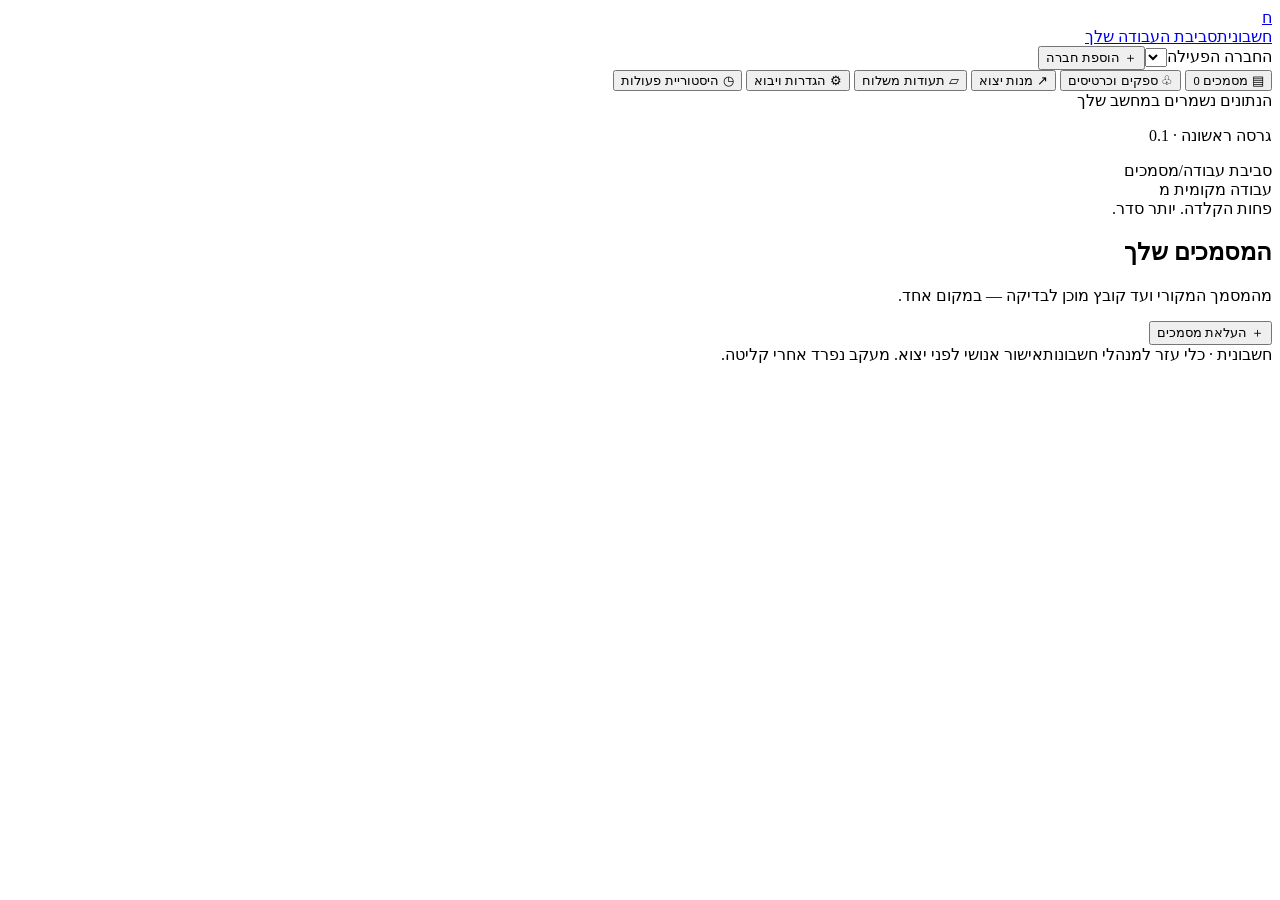
==== app/static/index.html @ 1cc7f51c "Add fast source comparison, keyboard approval and save-before-navigation review" ====
<!doctype html>
<html lang="he" dir="rtl">
<head><meta charset="utf-8"><meta name="viewport" content="width=device-width, initial-scale=1"><meta name="theme-color" content="#153e36"><title>חשבונית · סביבת עבודה</title><link rel="stylesheet" href="/static/style.css"><script src="/static/app.js" defer></script><script src="/static/advanced.js" defer></script><script src="/static/learning.js" defer></script><script src="/static/learning_transfer.js" defer></script><script src="/static/fast_review.js" defer></script></head>
<body>
<aside class="sidebar">
 <a class="brand" href="/"><span class="brand-mark">ח</span><div>חשבונית<span>סביבת העבודה שלך</span></div></a>
 <div class="company-block"><label for="company">החברה הפעילה</label><select id="company" aria-label="בחירת חברה"></select><button id="new-company" class="text-button">＋ הוספת חברה</button></div>
 <nav aria-label="ניווט ראשי">
  <button class="nav-item active" data-view="documents"><span>▤</span> מסמכים <small id="nav-count">0</small></button>
  <button class="nav-item" data-view="suppliers"><span>♧</span> ספקים וכרטיסים</button>
  <button class="nav-item" data-view="batches"><span>↗</span> מנות יצוא</button>
  <button class="nav-item" data-view="deliveries"><span>▱</span> תעודות משלוח</button>
  <button class="nav-item" data-view="settings"><span>⚙</span> הגדרות ויבוא</button>
  <button class="nav-item" data-view="audit"><span>◷</span> היסטוריית פעולות</button>
 </nav>
 <div class="sidebar-bottom"><span class="local-dot"></span> הנתונים נשמרים במחשב שלך<p>גרסה ראשונה · 0.1</p></div>
</aside>
<main>
 <header class="topbar"><div><span class="breadcrumb">סביבת עבודה</span><span class="separator">/</span><span id="breadcrumb-title">מסמכים</span></div><div class="topbar-status"><span class="local-dot"></span> עבודה מקומית <span class="avatar">מ</span></div></header>
 <section class="page">
  <div class="page-heading"><div><div class="eyebrow">פחות הקלדה. יותר סדר.</div><h1 id="page-title">המסמכים שלך</h1><p id="page-description">מהמסמך המקורי ועד קובץ מוכן לבדיקה — במקום אחד.</p></div><div class="heading-actions"><button id="upload-button" class="primary">＋ העלאת מסמכים</button><input id="upload-input" type="file" accept=".pdf,.jpg,.jpeg,.png,.tif,.tiff,.webp" multiple hidden></div></div>
  <div id="capability-note" class="notice" hidden></div>
  <div id="view"></div>
  <footer class="page-footer"><span>חשבונית · כלי עזר למנהלי חשבונות</span><span>אישור אנושי לפני יצוא. מעקב נפרד אחרי קליטה.</span></footer>
 </section>
</main>
<dialog id="modal"><div id="modal-content"></div></dialog>
<div id="toast" role="status" aria-live="polite" hidden></div>
<div id="busy" hidden><div class="busy-card"><div class="spinner"></div><strong id="busy-text">מעבד את המסמכים…</strong><span>אפשר להמתין כאן. הקבצים נשמרים מקומית.</span></div></div>
</body></html>
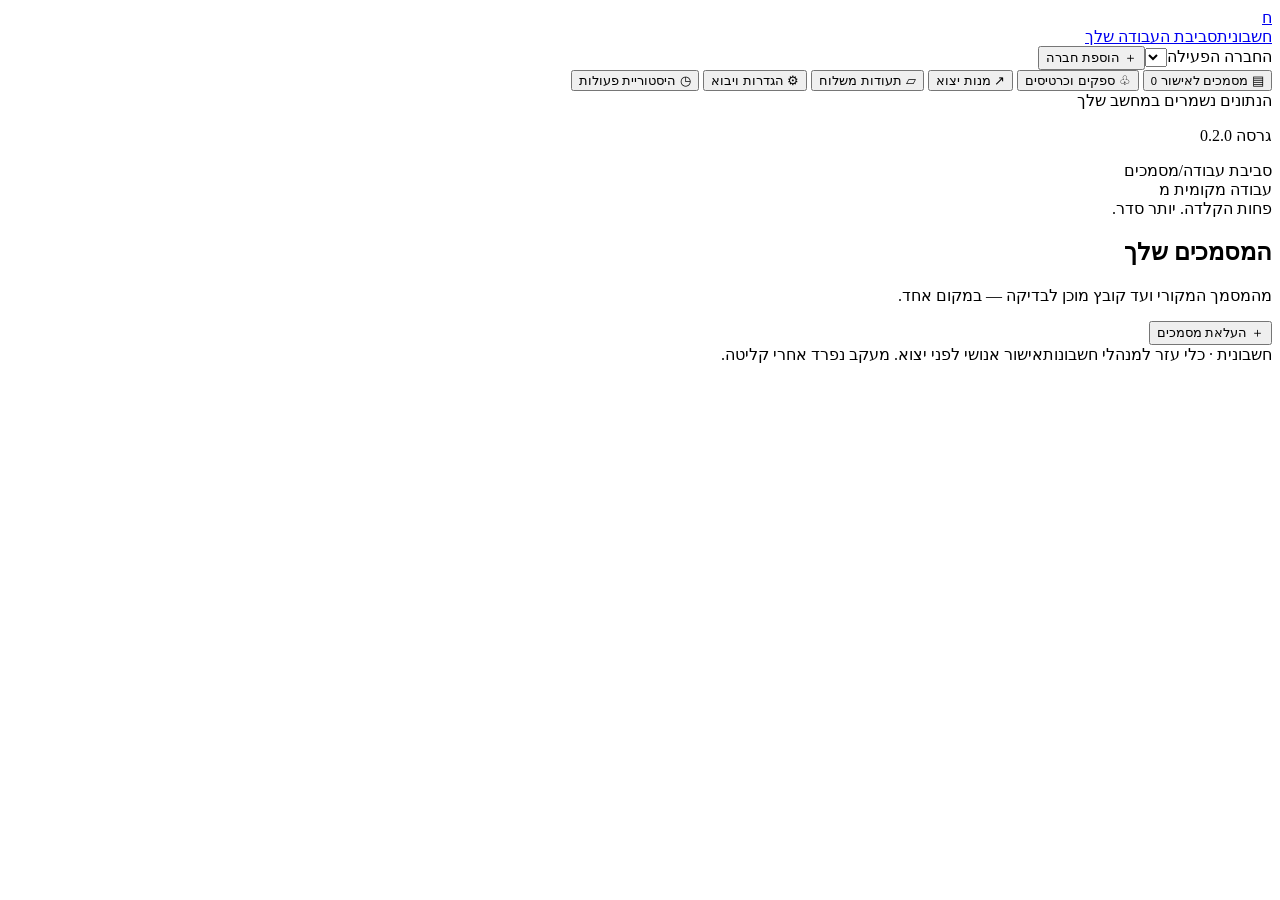
==== commit 8c37f9ef: "Add native Windows window, verified in-app updates and full-page approval workspace" ====
--- a/app/static/index.html
+++ b/app/static/index.html
@@ -1,19 +1,19 @@
 <!doctype html>
 <html lang="he" dir="rtl">
-<head><meta charset="utf-8"><meta name="viewport" content="width=device-width, initial-scale=1"><meta name="theme-color" content="#153e36"><title>חשבונית · סביבת עבודה</title><link rel="stylesheet" href="/static/style.css"><script src="/static/app.js" defer></script><script src="/static/advanced.js" defer></script><script src="/static/learning.js" defer></script><script src="/static/learning_transfer.js" defer></script><script src="/static/fast_review.js" defer></script></head>
+<head><meta charset="utf-8"><meta name="viewport" content="width=device-width, initial-scale=1"><meta name="theme-color" content="#153e36"><title>חשבונית · סביבת עבודה</title><link rel="stylesheet" href="/static/style.css"><script src="/static/app.js" defer></script><script src="/static/advanced.js" defer></script><script src="/static/learning.js" defer></script><script src="/static/learning_transfer.js" defer></script><script src="/static/fast_review.js" defer></script><script src="/static/review_tools.js" defer></script><script src="/static/model_guide.js" defer></script><script src="/static/region_review.js" defer></script><script src="/static/updates.js" defer></script><script src="/static/approval_workspace.js" defer></script></head>
 <body>
 <aside class="sidebar">
  <a class="brand" href="/"><span class="brand-mark">ח</span><div>חשבונית<span>סביבת העבודה שלך</span></div></a>
  <div class="company-block"><label for="company">החברה הפעילה</label><select id="company" aria-label="בחירת חברה"></select><button id="new-company" class="text-button">＋ הוספת חברה</button></div>
  <nav aria-label="ניווט ראשי">
-  <button class="nav-item active" data-view="documents"><span>▤</span> מסמכים <small id="nav-count">0</small></button>
+  <button class="nav-item active" data-view="documents"><span>▤</span> מסמכים לאישור <small id="nav-count">0</small></button>
   <button class="nav-item" data-view="suppliers"><span>♧</span> ספקים וכרטיסים</button>
   <button class="nav-item" data-view="batches"><span>↗</span> מנות יצוא</button>
   <button class="nav-item" data-view="deliveries"><span>▱</span> תעודות משלוח</button>
   <button class="nav-item" data-view="settings"><span>⚙</span> הגדרות ויבוא</button>
   <button class="nav-item" data-view="audit"><span>◷</span> היסטוריית פעולות</button>
  </nav>
- <div class="sidebar-bottom"><span class="local-dot"></span> הנתונים נשמרים במחשב שלך<p>גרסה ראשונה · 0.1</p></div>
+ <div class="sidebar-bottom"><span class="local-dot"></span> הנתונים נשמרים במחשב שלך<p id="app-version-label">גרסה 0.2.0</p></div>
 </aside>
 <main>
  <header class="topbar"><div><span class="breadcrumb">סביבת עבודה</span><span class="separator">/</span><span id="breadcrumb-title">מסמכים</span></div><div class="topbar-status"><span class="local-dot"></span> עבודה מקומית <span class="avatar">מ</span></div></header>
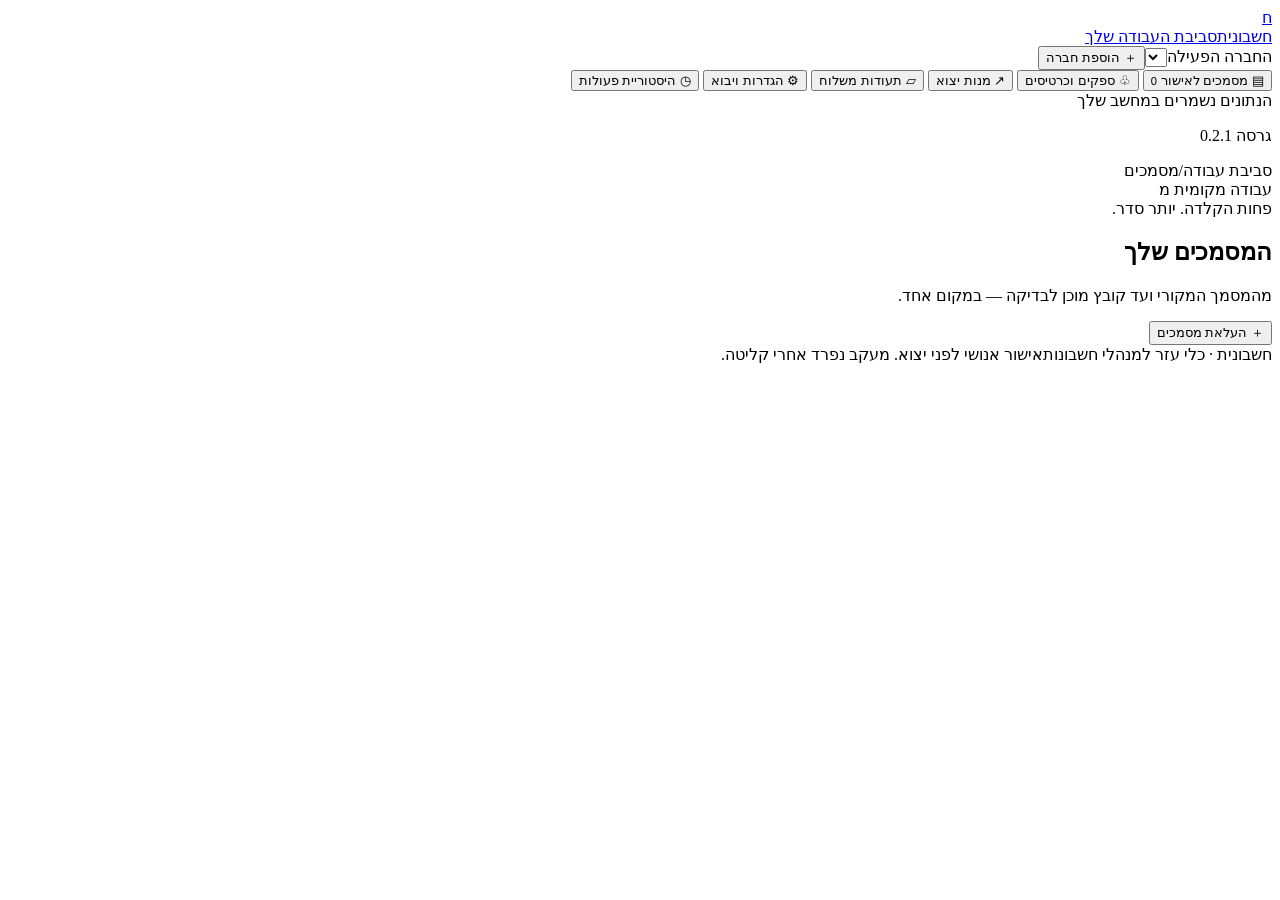
==== commit c8be74a0: "Fix review feedback, issuer extraction and Unicode Indra; add previewed permanent document deletion" ====
--- a/app/static/index.html
+++ b/app/static/index.html
@@ -1,6 +1,6 @@
 <!doctype html>
 <html lang="he" dir="rtl">
-<head><meta charset="utf-8"><meta name="viewport" content="width=device-width, initial-scale=1"><meta name="theme-color" content="#153e36"><title>חשבונית · סביבת עבודה</title><link rel="stylesheet" href="/static/style.css"><script src="/static/app.js" defer></script><script src="/static/advanced.js" defer></script><script src="/static/learning.js" defer></script><script src="/static/learning_transfer.js" defer></script><script src="/static/fast_review.js" defer></script><script src="/static/review_tools.js" defer></script><script src="/static/model_guide.js" defer></script><script src="/static/region_review.js" defer></script><script src="/static/updates.js" defer></script><script src="/static/approval_workspace.js" defer></script></head>
+<head><meta charset="utf-8"><meta name="viewport" content="width=device-width, initial-scale=1"><meta name="theme-color" content="#153e36"><title>חשבונית · סביבת עבודה</title><link rel="stylesheet" href="/static/style.css"><script src="/static/app.js" defer></script><script src="/static/advanced.js" defer></script><script src="/static/learning.js" defer></script><script src="/static/learning_transfer.js" defer></script><script src="/static/fast_review.js" defer></script><script src="/static/review_tools.js" defer></script><script src="/static/model_guide.js" defer></script><script src="/static/region_review.js" defer></script><script src="/static/updates.js" defer></script><script src="/static/approval_workspace.js" defer></script><script src="/static/document_lifecycle.js" defer></script></head>
 <body>
 <aside class="sidebar">
  <a class="brand" href="/"><span class="brand-mark">ח</span><div>חשבונית<span>סביבת העבודה שלך</span></div></a>
@@ -13,7 +13,7 @@
   <button class="nav-item" data-view="settings"><span>⚙</span> הגדרות ויבוא</button>
   <button class="nav-item" data-view="audit"><span>◷</span> היסטוריית פעולות</button>
  </nav>
- <div class="sidebar-bottom"><span class="local-dot"></span> הנתונים נשמרים במחשב שלך<p id="app-version-label">גרסה 0.2.0</p></div>
+ <div class="sidebar-bottom"><span class="local-dot"></span> הנתונים נשמרים במחשב שלך<p id="app-version-label">גרסה 0.2.1</p></div>
 </aside>
 <main>
  <header class="topbar"><div><span class="breadcrumb">סביבת עבודה</span><span class="separator">/</span><span id="breadcrumb-title">מסמכים</span></div><div class="topbar-status"><span class="local-dot"></span> עבודה מקומית <span class="avatar">מ</span></div></header>
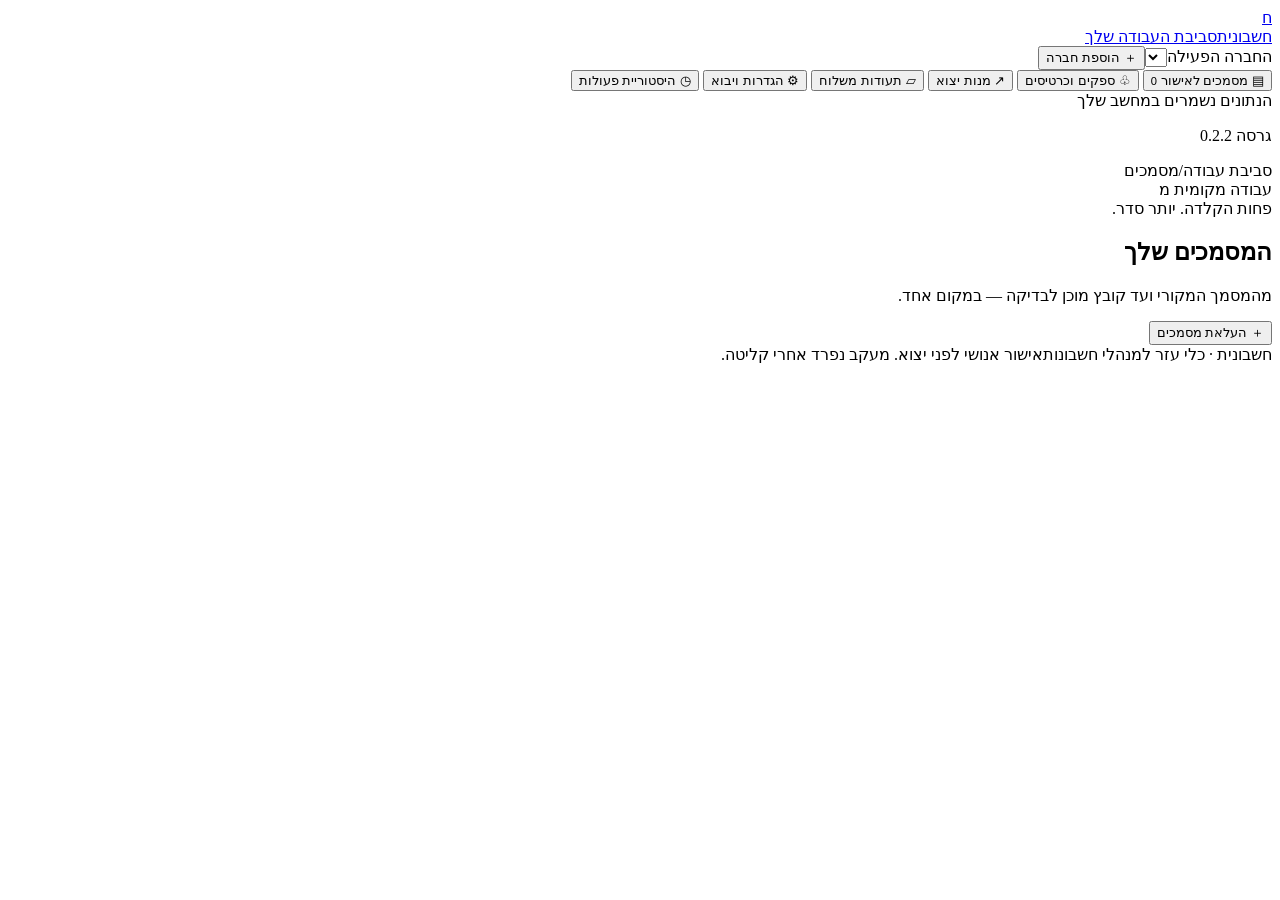
==== commit 55332b23: "Confirm single detected check on Enter; fix reason provenance and save-error escape" ====
--- a/app/static/index.html
+++ b/app/static/index.html
@@ -13,7 +13,7 @@
   <button class="nav-item" data-view="settings"><span>⚙</span> הגדרות ויבוא</button>
   <button class="nav-item" data-view="audit"><span>◷</span> היסטוריית פעולות</button>
  </nav>
- <div class="sidebar-bottom"><span class="local-dot"></span> הנתונים נשמרים במחשב שלך<p id="app-version-label">גרסה 0.2.1</p></div>
+ <div class="sidebar-bottom"><span class="local-dot"></span> הנתונים נשמרים במחשב שלך<p id="app-version-label">גרסה 0.2.2</p></div>
 </aside>
 <main>
  <header class="topbar"><div><span class="breadcrumb">סביבת עבודה</span><span class="separator">/</span><span id="breadcrumb-title">מסמכים</span></div><div class="topbar-status"><span class="local-dot"></span> עבודה מקומית <span class="avatar">מ</span></div></header>
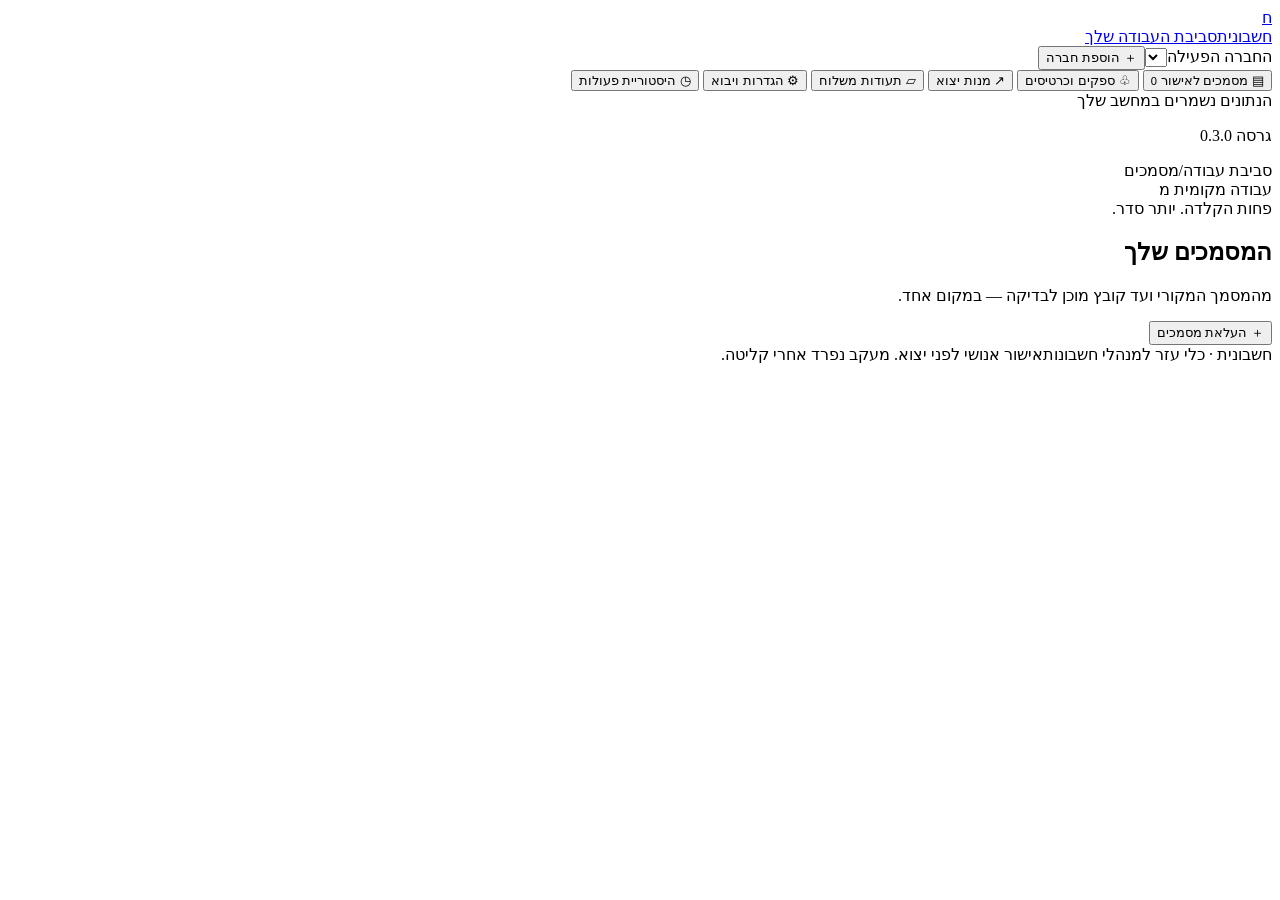
==== commit 60191fb0: "Add linked original folders, ordered invoice continuations and source rereading tools (v0.3.0)" ====
--- a/app/static/index.html
+++ b/app/static/index.html
@@ -1,6 +1,6 @@
 <!doctype html>
 <html lang="he" dir="rtl">
-<head><meta charset="utf-8"><meta name="viewport" content="width=device-width, initial-scale=1"><meta name="theme-color" content="#153e36"><title>חשבונית · סביבת עבודה</title><link rel="stylesheet" href="/static/style.css"><script src="/static/app.js" defer></script><script src="/static/advanced.js" defer></script><script src="/static/learning.js" defer></script><script src="/static/learning_transfer.js" defer></script><script src="/static/fast_review.js" defer></script><script src="/static/review_tools.js" defer></script><script src="/static/model_guide.js" defer></script><script src="/static/region_review.js" defer></script><script src="/static/updates.js" defer></script><script src="/static/approval_workspace.js" defer></script><script src="/static/document_lifecycle.js" defer></script></head>
+<head><meta charset="utf-8"><meta name="viewport" content="width=device-width, initial-scale=1"><meta name="theme-color" content="#153e36"><title>חשבונית · סביבת עבודה</title><link rel="stylesheet" href="/static/style.css"><script src="/static/app.js" defer></script><script src="/static/advanced.js" defer></script><script src="/static/learning.js" defer></script><script src="/static/learning_transfer.js" defer></script><script src="/static/fast_review.js" defer></script><script src="/static/review_tools.js" defer></script><script src="/static/model_guide.js" defer></script><script src="/static/region_review.js" defer></script><script src="/static/updates.js" defer></script><script src="/static/approval_workspace.js" defer></script><script src="/static/document_lifecycle.js" defer></script><script src="/static/linked_folders.js" defer></script><script src="/static/source_tools.js" defer></script></head>
 <body>
 <aside class="sidebar">
  <a class="brand" href="/"><span class="brand-mark">ח</span><div>חשבונית<span>סביבת העבודה שלך</span></div></a>
@@ -13,7 +13,7 @@
   <button class="nav-item" data-view="settings"><span>⚙</span> הגדרות ויבוא</button>
   <button class="nav-item" data-view="audit"><span>◷</span> היסטוריית פעולות</button>
  </nav>
- <div class="sidebar-bottom"><span class="local-dot"></span> הנתונים נשמרים במחשב שלך<p id="app-version-label">גרסה 0.2.2</p></div>
+ <div class="sidebar-bottom"><span class="local-dot"></span> הנתונים נשמרים במחשב שלך<p id="app-version-label">גרסה 0.3.0</p></div>
 </aside>
 <main>
  <header class="topbar"><div><span class="breadcrumb">סביבת עבודה</span><span class="separator">/</span><span id="breadcrumb-title">מסמכים</span></div><div class="topbar-status"><span class="local-dot"></span> עבודה מקומית <span class="avatar">מ</span></div></header>
